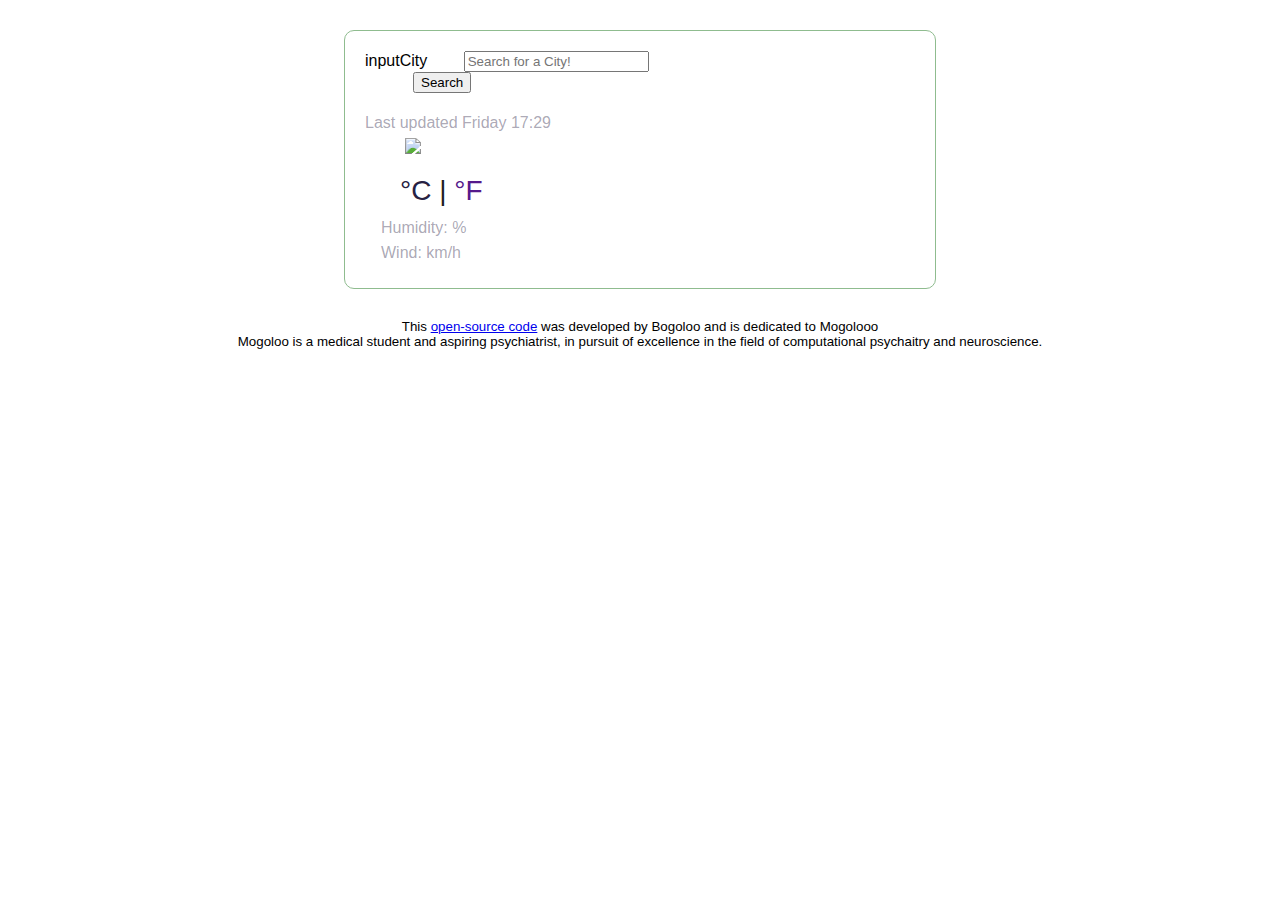
==== index.html @ c4fb13c0 "mogoloo attribute" ====
<!DOCTYPE html>
<html lang="en">
  <head>
    <meta charset="UTF-8" />
    <meta http-equiv="X-UA-Compatible" content="IE=edge" />
    <meta name="viewport" content="width=device-width, initial-scale=1.0" />
    <link href="src/style.css" rel="stylesheet" />
    <link
      href="https://cdn.jsdelivr.net/npm/bootstrap@5.3.0-alpha1/dist/css/bootstrap.min.css"
      rel="stylesheet"
      integrity="sha384-GLhlTQ8iRABdZLl6O3oVMWSktQOp6b7In1Zl3/Jr59b6EGGoI1aFkw7cmDA6j6gD"
      crossorigin="anonymous"
    />
    <script
      src="https://kit.fontawesome.com/24462debb2.js"
      crossorigin="anonymous"
    ></script>
    <script src="https://unpkg.com/axios@1.1.2/dist/axios.min.js"></script>

    <title>Document</title>
  </head>
  <body>
    <div class="container-fluid">
      <div class="weather-app">
        <form class="row">
          <div class="col-6">
            <label for="inputCity" class="visually-hidden">inputCity</label>
            <input
              type="text"
              class="form-control"
              id="inputCity"
              placeholder="Search for a City!"
            />
          </div>
          <div class="col-6">
            <button type="submit" class="btn btn-primary mb-3">Search</button>
          </div>
        </form>
        <div class="row">
          <div class="col-6">
            <h1 class="name"></h1>
            <ul>
              <li>
                Last updated <span id="day"></span>
                <span id="hour"></span>:<span id="minute"></span>
              </li>
              <li class="description"></li>
            </ul>
          </div>
          <div class="col-6">
            <img
              id="img"
              src="http://openweathermap.org/img/wn/01n@2x.png"
              class="icon"
            />
          </div>
        </div>

        <div class="row">
          <div class="col-6">
            <div class="d-flex weather-temperature">
              <strong id="temperature" class="number"></strong
              ><span class="units">
                <a href="" id="cel">°C</a> |
                <a href="" id="fahrenheit">°F</a></span
              >
            </div>
          </div>
          <div class="col-6">
            <ul class="others">
              <li>Humidity: <span class="humidity"></span> %</li>
              <li>Wind: <span class="wind"></span> km/h</li>
            </ul>
          </div>
        </div>
      </div>
      <small>
        This
        <a
          href="https://github.com/parmida-pzshk/my-SheCodes-projects"
          class="github"
          target="_blank"
          >open-source code</a
        >
        was developed by Bogoloo and is dedicated to Mogolooo
      </br>
      Mogoloo is a medical student and aspiring psychiatrist, in pursuit of excellence in the field of computational psychaitry and neuroscience.
      
      </small>
    </div>
  </body>
  <script src="src/app.js"></script>
</html>
---- src/style.css ----
body {
  font-family: Cerebri-Sans, Helvetica, Arial, sans-serif;
}
.weather-app {
  max-width: 550px;
  margin: 30px auto;
  padding: 20px;
  border: 1px solid #8fbc8f;
  border-radius: 10px;
  font-family: Cerebri-Sans, Helvetica, Arial, sans-serif;
}
.form-control {
  margin-left: 2rem;
}
.btn {
  margin-left: 3rem;
}
small {
  text-align: center;
  display: block;
  margin: 10px auto;
}
h1 {
  color: #272142;
  font-size: 38px;
  font-weight: 800;
  line-height: 29px;
  line-height: 48px;
  margin: 20px 0 10px;
  padding-left: 2rem;
}
ul {
  margin: 0px;
  padding: 0px;
  padding-left: 0rem;
}
li {
  padding-left: 0rem;
  color: rgba(39, 33, 66, 0.4);
  font-size: 16px;
  font-weight: 500;
  line-height: 20px;
  list-style: none;
  margin-bottom: 5px;
}
img {
  margin-left: 40px;
}
.others {
  margin-left: 16px;
}
.weather-temperature {
  margin-left: 35px;
  margin-top: 10px;
}
.weather-temperature strong {
  color: #212121;
  font-size: 50px;
  font-weight: 400;

  line-height: 1;
}
.weather-temperature .units {
  color: #212121;
  font-size: 28px;
  font-weight: 400;
  line-height: 36px;
  line-height: 1;
  position: relative;
  top: -10px;
}
#fahrenheit {
  text-decoration: none;
}
#cel {
  text-decoration: none;
  color: #272142;
}
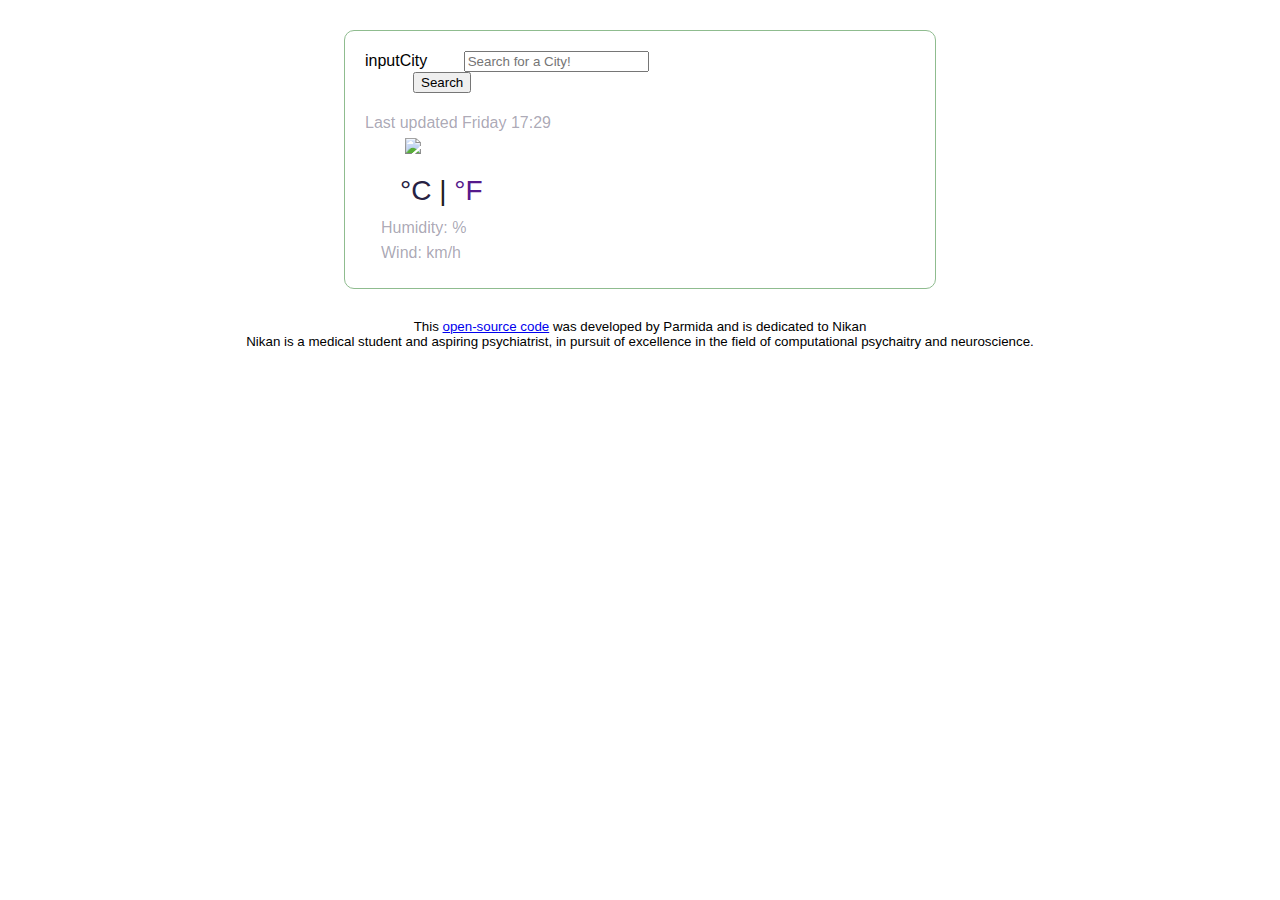
==== commit 679f3deb: "more" ====
--- a/index.html
+++ b/index.html
@@ -82,9 +82,9 @@
           target="_blank"
           >open-source code</a
         >
-        was developed by Bogoloo and is dedicated to Mogolooo
+        was developed by Parmida and is dedicated to Nikan
       </br>
-      Mogoloo is a medical student and aspiring psychiatrist, in pursuit of excellence in the field of computational psychaitry and neuroscience.
+      Nikan is a medical student and aspiring psychiatrist, in pursuit of excellence in the field of computational psychaitry and neuroscience.
       
       </small>
     </div>
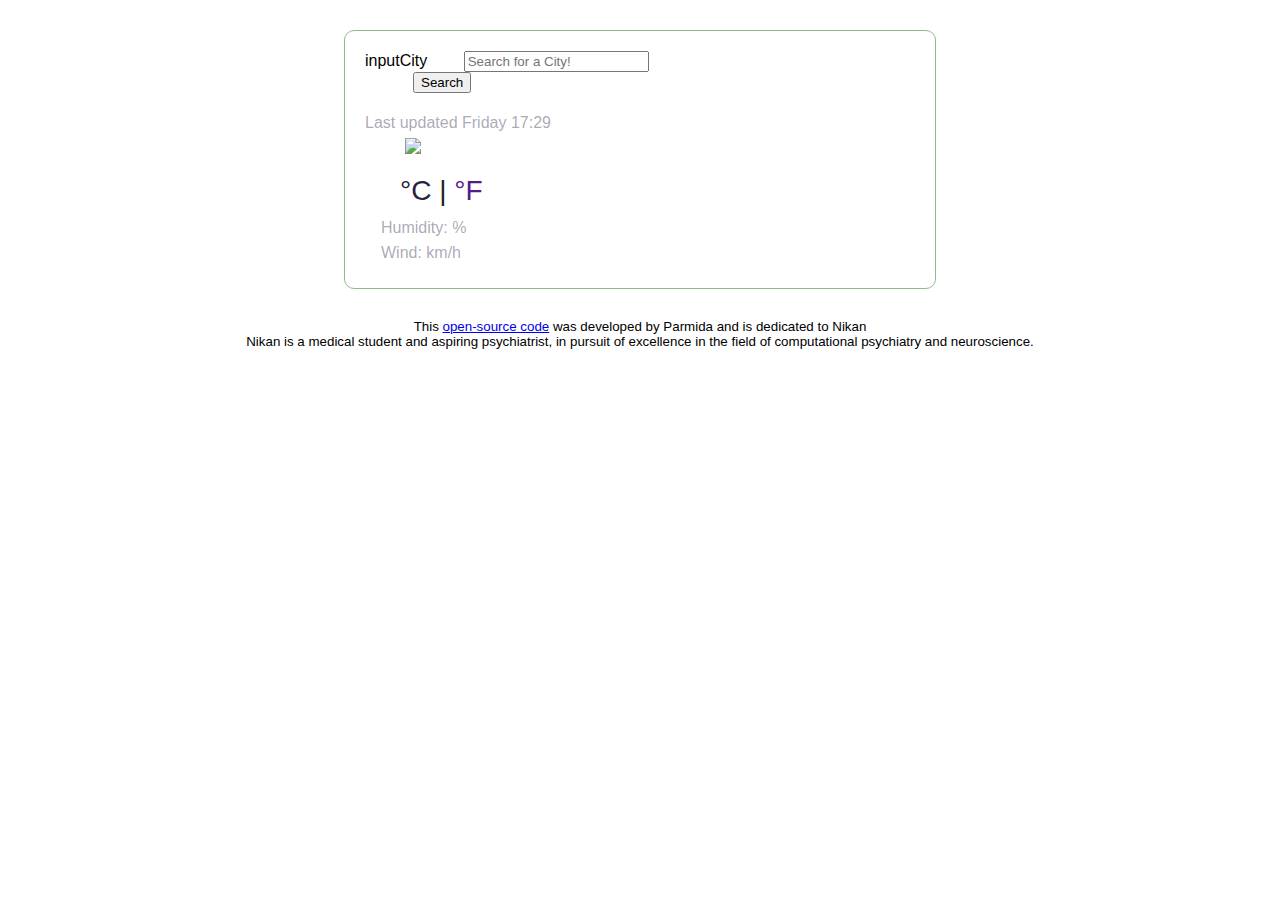
==== commit ac4f898a: "typo" ====
--- a/index.html
+++ b/index.html
@@ -84,7 +84,7 @@
         >
         was developed by Parmida and is dedicated to Nikan
       </br>
-      Nikan is a medical student and aspiring psychiatrist, in pursuit of excellence in the field of computational psychaitry and neuroscience.
+      Nikan is a medical student and aspiring psychiatrist, in pursuit of excellence in the field of computational psychiatry and neuroscience.
       
       </small>
     </div>
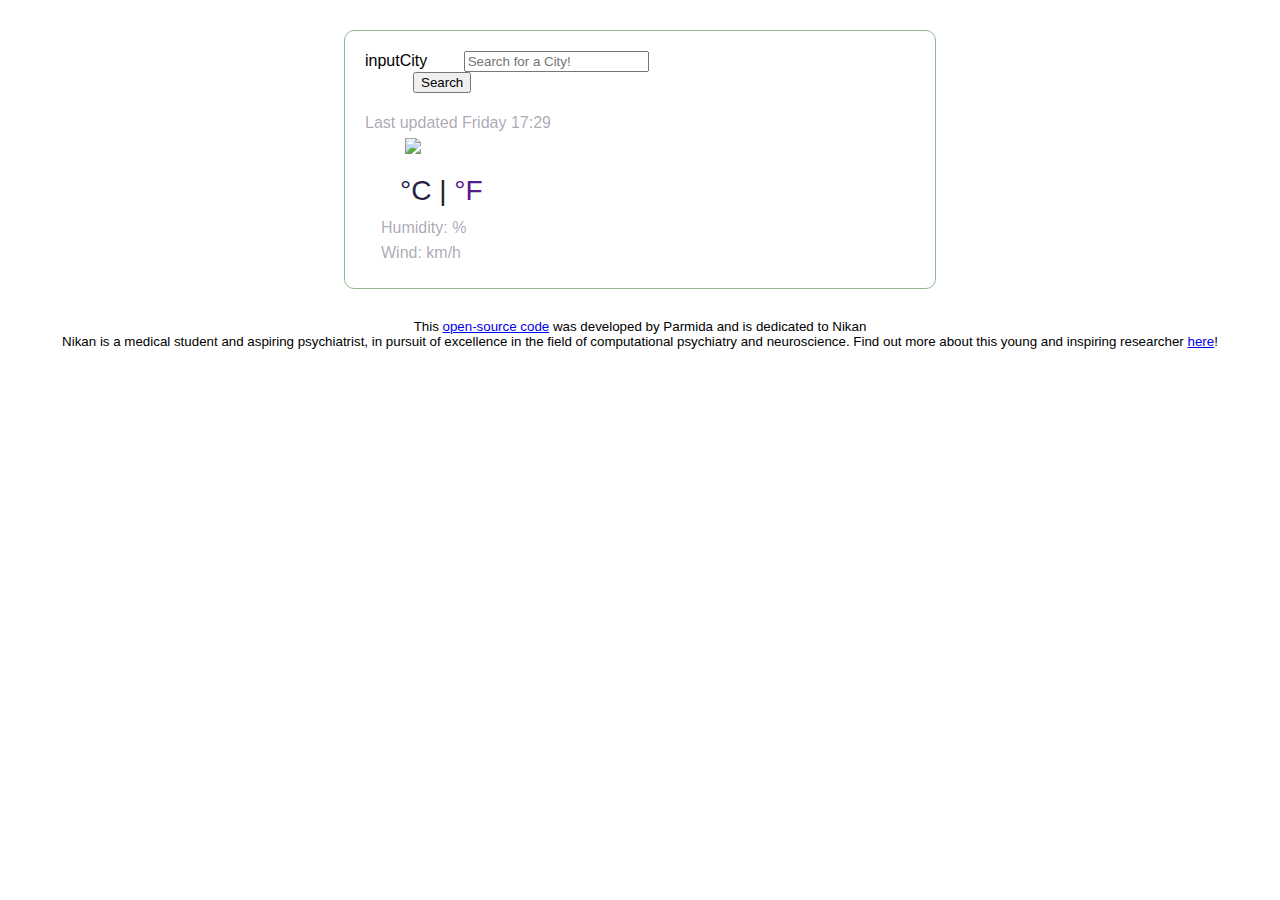
==== commit 419a58af: "linked in" ====
--- a/index.html
+++ b/index.html
@@ -85,7 +85,8 @@
         was developed by Parmida and is dedicated to Nikan
       </br>
       Nikan is a medical student and aspiring psychiatrist, in pursuit of excellence in the field of computational psychiatry and neuroscience.
-      
+      Find out more about this young and inspiring researcher <a href="https://www.linkedin.com/in/nikan-amirkhani-7522bb172/">here</a>!
+    
       </small>
     </div>
   </body>
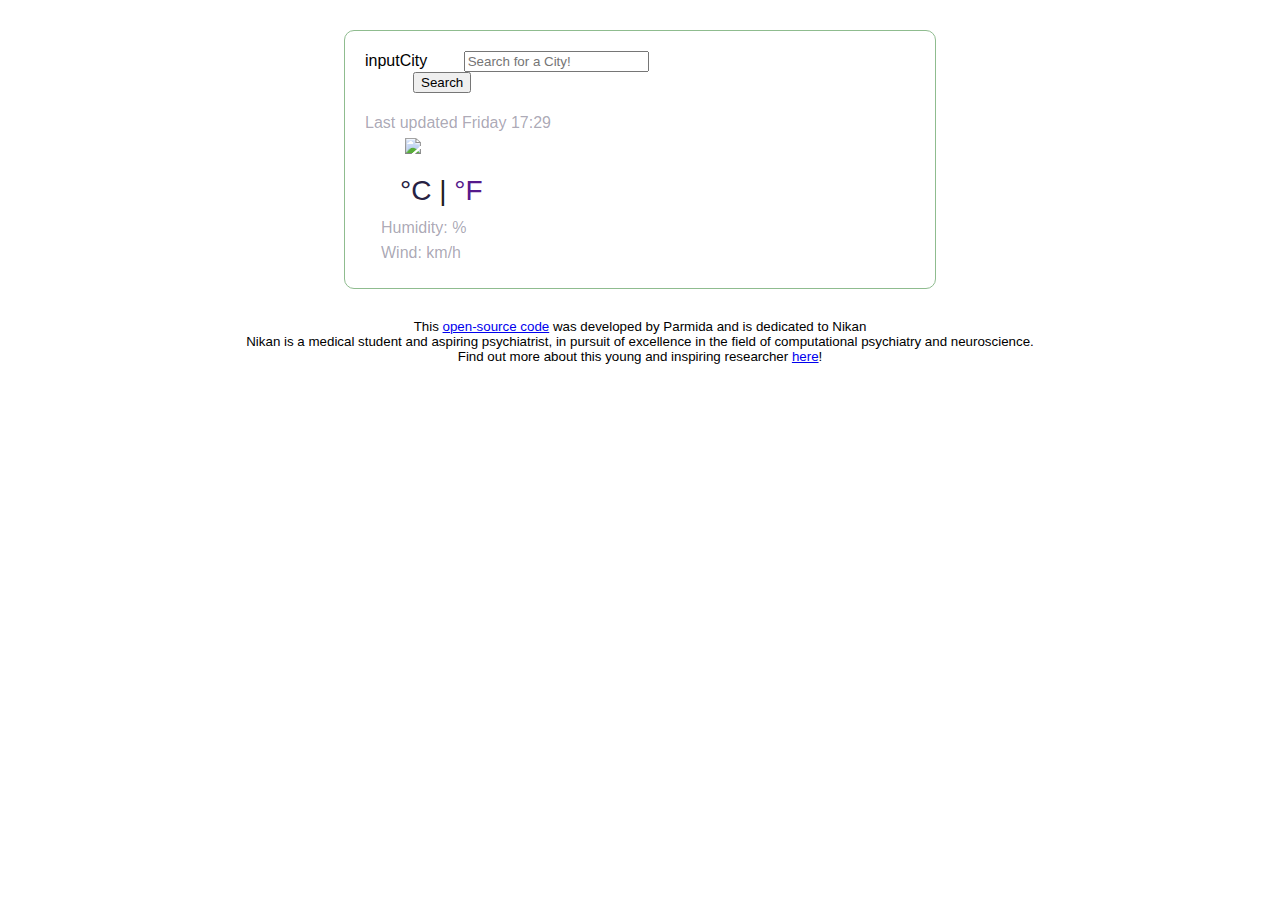
==== commit 534ff687: "update" ====
--- a/index.html
+++ b/index.html
@@ -85,6 +85,7 @@
         was developed by Parmida and is dedicated to Nikan
       </br>
       Nikan is a medical student and aspiring psychiatrist, in pursuit of excellence in the field of computational psychiatry and neuroscience.
+    </br>
       Find out more about this young and inspiring researcher <a href="https://www.linkedin.com/in/nikan-amirkhani-7522bb172/">here</a>!
     
       </small>
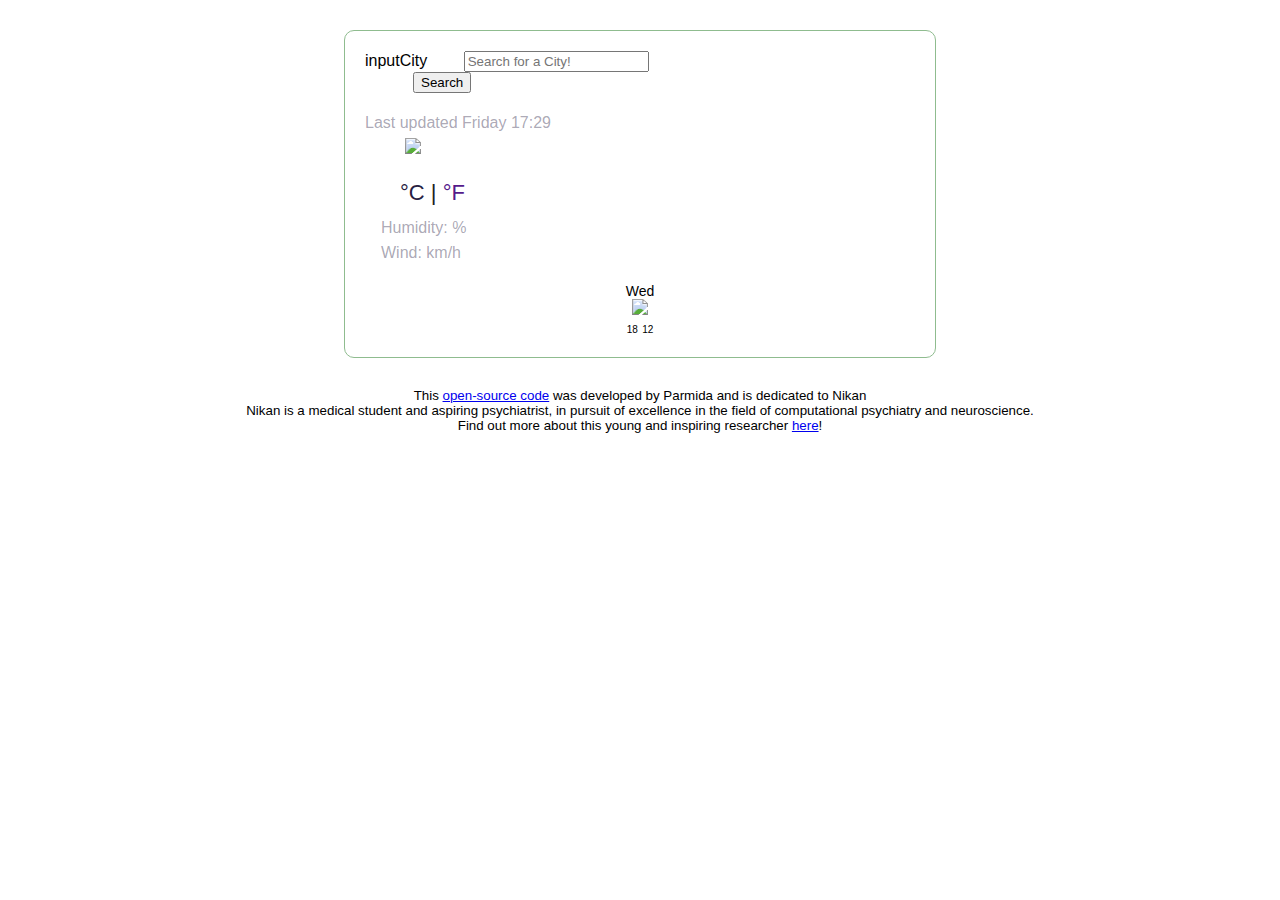
==== commit 85b6d6aa: "added forecast html and css" ====
--- a/index.html
+++ b/index.html
@@ -73,6 +73,22 @@
             </ul>
           </div>
         </div>
+        <div class="weather-forecast text-center">
+          <dive class="row">
+            <div class="col-2">
+              <div class="weather-forecast-day">Wed</div>
+              <img
+              id="img"
+              src="http://openweathermap.org/img/wn/01n@2x.png"
+              width="45px"
+            />
+            <div class="weather-forecast-temperature">
+              <span class="weather-forecast-temperature-max" >18</span>
+              <span class="weather-forecast-temperature-min">12</span>
+            </div>
+            </div>
+          </dive>
+        </div>
       </div>
       <small>
         This
--- a/src/style.css
+++ b/src/style.css
@@ -43,7 +43,7 @@
   list-style: none;
   margin-bottom: 5px;
 }
-img {
+.icon {
   margin-left: 40px;
 }
 .others {
@@ -62,7 +62,7 @@
 }
 .weather-temperature .units {
   color: #212121;
-  font-size: 28px;
+  font-size: 22px;
   font-weight: 400;
   line-height: 36px;
   line-height: 1;
@@ -76,3 +76,16 @@
   text-decoration: none;
   color: #272142;
 }
+.weather-forecast-day {
+  margin-top: 20px;
+  font-size: 14px;
+}
+.weather-forecast {
+  text-align: center;
+}
+.weather-forecast-temperature-min {
+  font-size: 10px;
+}
+.weather-forecast-temperature-max {
+  font-size: 10px;
+}
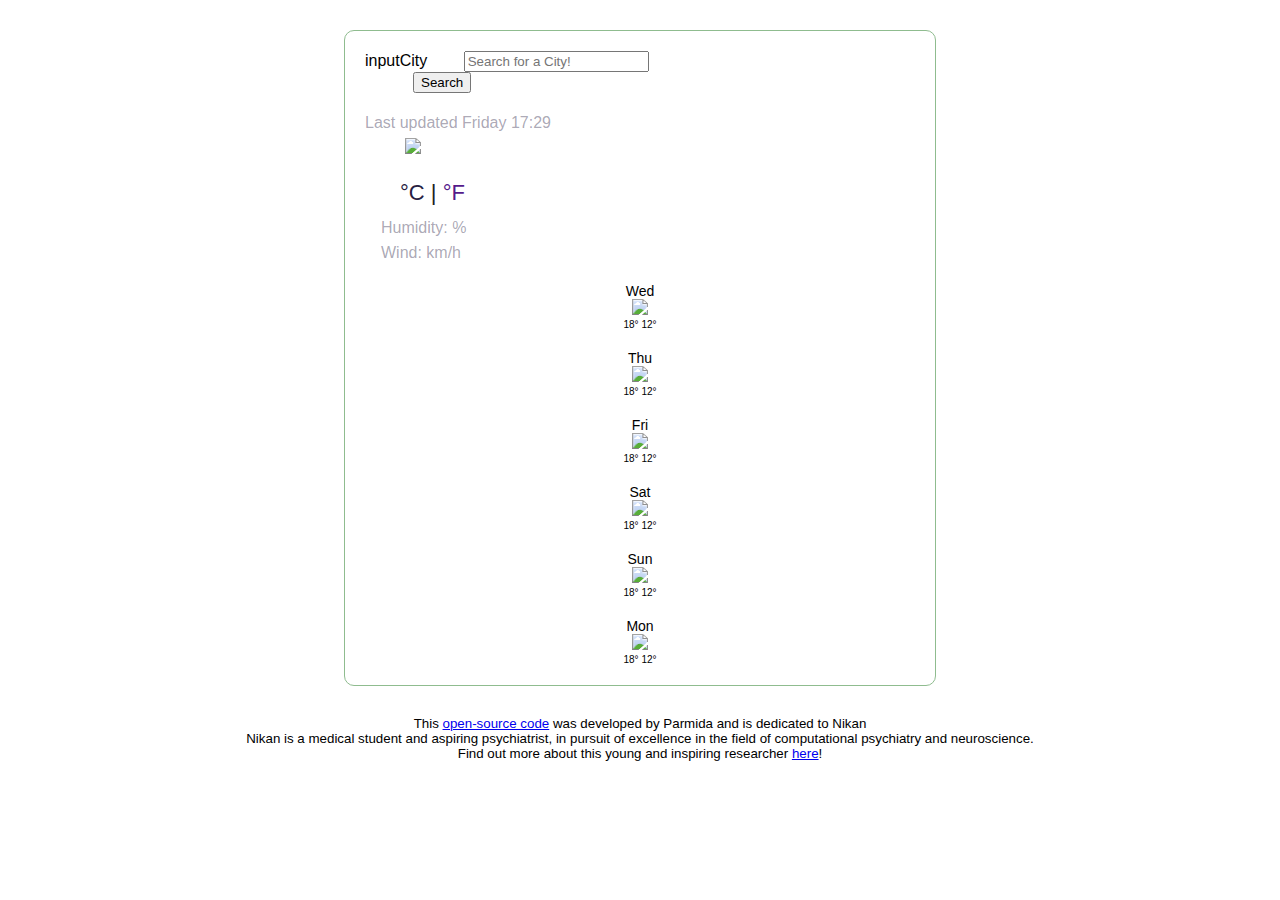
==== commit 4f7f76e8: "added forecastJs" ====
--- a/index.html
+++ b/index.html
@@ -73,21 +73,8 @@
             </ul>
           </div>
         </div>
-        <div class="weather-forecast text-center">
-          <dive class="row">
-            <div class="col-2">
-              <div class="weather-forecast-day">Wed</div>
-              <img
-              id="img"
-              src="http://openweathermap.org/img/wn/01n@2x.png"
-              width="45px"
-            />
-            <div class="weather-forecast-temperature">
-              <span class="weather-forecast-temperature-max" >18</span>
-              <span class="weather-forecast-temperature-min">12</span>
-            </div>
-            </div>
-          </dive>
+        <div class="weather-forecast text-center" id="forecast">
+          
         </div>
       </div>
       <small>
--- a/src/style.css
+++ b/src/style.css
@@ -83,9 +83,6 @@
 .weather-forecast {
   text-align: center;
 }
-.weather-forecast-temperature-min {
+.weather-forecast-temperature {
   font-size: 10px;
 }
-.weather-forecast-temperature-max {
-  font-size: 10px;
-}
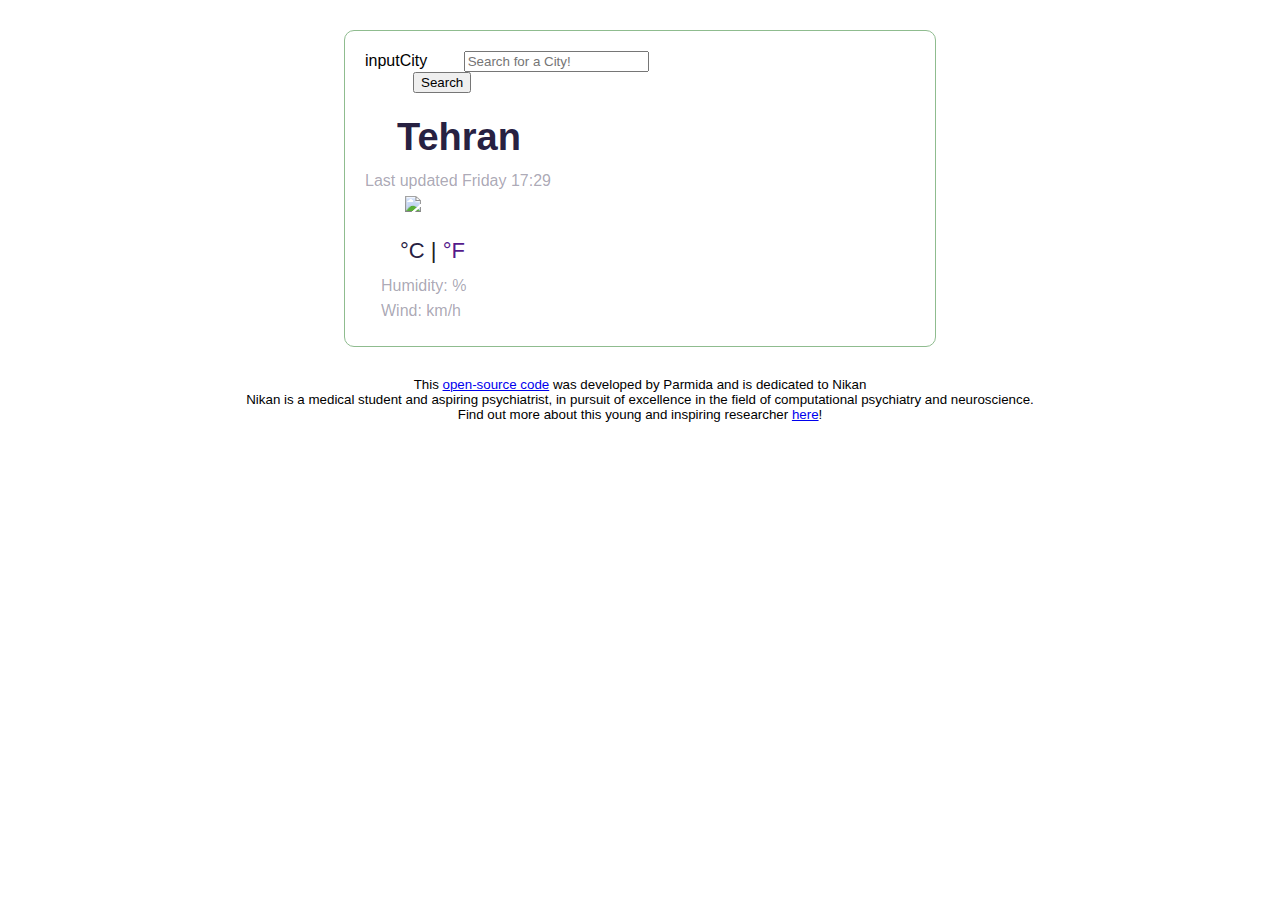
==== commit 5f1a939a: "added a title" ====
--- a/index.html
+++ b/index.html
@@ -17,7 +17,7 @@
     ></script>
     <script src="https://unpkg.com/axios@1.1.2/dist/axios.min.js"></script>
 
-    <title>Document</title>
+    <title>Parmida's Weather App</title>
   </head>
   <body>
     <div class="container-fluid">
